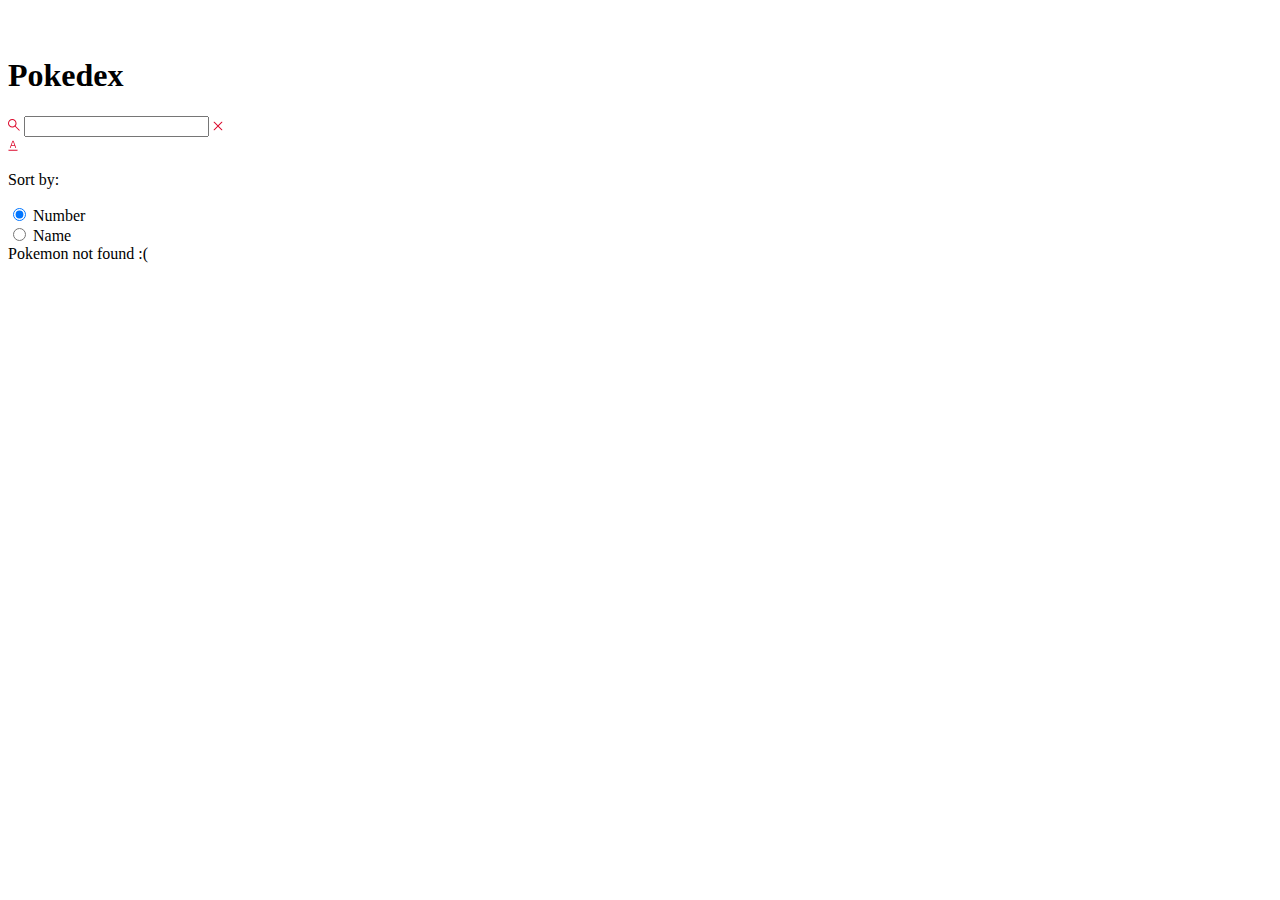
==== index.html @ df61dc1d "Commit message describing the changes" ====
<!DOCTYPE html>
<html lang="en">
<head>
    <meta charset="UTF-8">
    <meta http-equiv="X-UA-Compatible" content="IE=edge">
    <meta name="viewport" content="width=device-width, initial-scale=1.0">
    <title>Document</title>
    <script src = "./pokemon.js" defer></script>
</head>
<body>
    <main class = "main">
        <header class = "header-home">
            <div class = "container">
                <div class = "logo-wrapper">
                    <img src = "./assets/pokeball.svg" alt = "pokeball"/>
                    <h1>Pokedex</h1>
                </div>
                <div class = "search-wrapper">
                    <div class = "search-box">
                        <img 
                        src = "./assets/search.svg" 
                        alt = "search icon" 
                        class = "search_icon"
                        />
                        <input 
                        type = "text" 
                        class= "search-input body3-fonts"
                        placeholders="Search"
                        id = "search_input"
                        />
                        <img 
                        src = "./assets/cross.svg"
                        alt = "close icon"
                        class = "search-close-icon" 
                        id = "search-close-icon"
                        />
                    </div>
                <div class = "sort-wrapper">
                    <div class = "sort-box">
                        <img 
                        src = "assets/sorting.svg"
                        alt = "sorting icon" 
                        class = "sort_icon"
                        id = "sort_icon"
                        />
                    </div>
                    <div class = "filter-wrapper">
                        <p class = "body2-fonts">Sort by: </p>
                        <div class = "filter-wrap">
                            <div>
                                <input 
                                type = "radio" 
                                id = "number"
                                name = "filters"
                                value = "number"
                                checked                              
                                />
                                <label for = "number"
                                class = "body3-fonts">Number</label>
                            </div>
                            <div>
                                <input 
                                type = "radio" 
                                id = "name"
                                name = "filters"
                                value = "name"
                                />
                                <label for = "name"
                                class = "body3-fonts">Name</label>
                            </div>
                        </div> 
                    </div>
                </div>
                </div>
            </div>
        </header>
        <section class = "pokemon-list">
            <div class = "container">
                <div class = "list-wrapper"></div>
            </div>
            <div id = "not-found-pokemon">Pokemon not found :(</div>
        </section>
    </main>
</body>
</html>
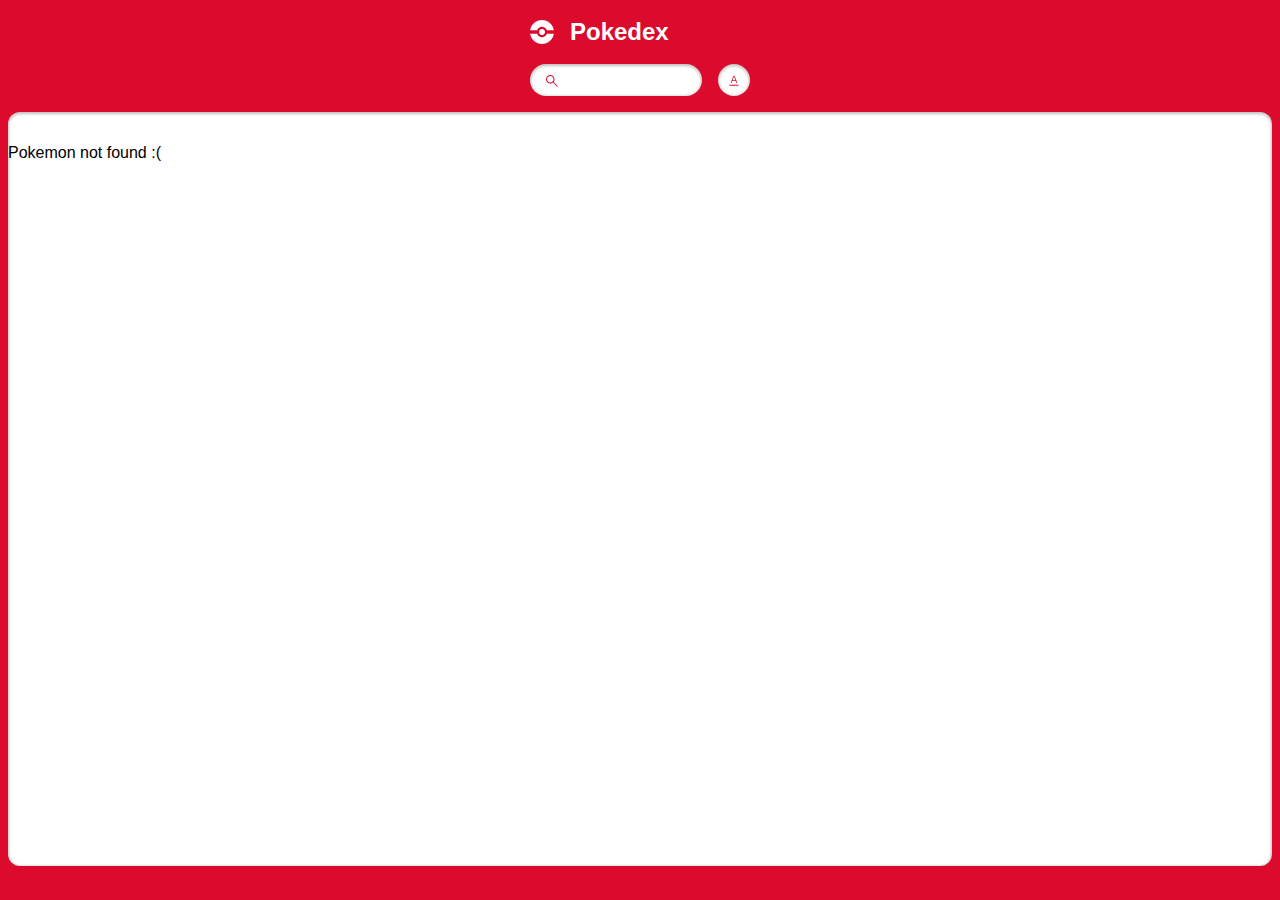
==== commit 8728e735: "added css and finished up detail.html" ====
--- a/index.html
+++ b/index.html
@@ -5,6 +5,7 @@
     <meta http-equiv="X-UA-Compatible" content="IE=edge">
     <meta name="viewport" content="width=device-width, initial-scale=1.0">
     <title>Document</title>
+    <link rel="stylesheet" href="style.css">
     <script src = "./pokemon.js" defer></script>
 </head>
 <body>
@@ -16,17 +17,17 @@
                     <h1>Pokedex</h1>
                 </div>
                 <div class = "search-wrapper">
-                    <div class = "search-box">
+                    <div class = "search-wrap">
                         <img 
                         src = "./assets/search.svg" 
                         alt = "search icon" 
-                        class = "search_icon"
+                        class = "search-icon"
                         />
                         <input 
                         type = "text" 
                         class= "search-input body3-fonts"
                         placeholders="Search"
-                        id = "search_input"
+                        id = "search-input"
                         />
                         <img 
                         src = "./assets/cross.svg"
@@ -36,11 +37,11 @@
                         />
                     </div>
                 <div class = "sort-wrapper">
-                    <div class = "sort-box">
+                    <div class = "sort-wrap">
                         <img 
                         src = "assets/sorting.svg"
                         alt = "sorting icon" 
-                        class = "sort_icon"
+                        class = "sort-icon"
                         id = "sort_icon"
                         />
                     </div>
--- a/style.css
+++ b/style.css
@@ -0,0 +1,533 @@
+:root {
+  --identity-primary: #dc0a2d;
+
+  --grayscale-dark: #212121;
+  --grayscale-medium: #666666;
+  --grayscale-light: #e0e0e0;
+  --grayscale-background: #efefef;
+  --grayscale-white: #ffffff;
+
+  --headline-font-size: 24px;
+  --body1-font-size: 14px;
+  --body2-font-size: 12px;
+  --body3-font-size: 10px;
+  --subtitle1-font-size: 14px;
+  --subtitle2-font-size: 12px;
+  --subtitle3-font-size: 10px;
+  --caption-font-size: 8px;
+
+  --headline-line-height: 32px;
+  --common-line-height: 16px;
+  --caption-line-height: 12px;
+
+  --font-weight-regular: 400;
+  --font-weight-bold: 700;
+
+  --drop-shadow: 0px 1px 3px 1px rgba(0, 0, 0, 0.2);
+  --drop-shadow-hover: 0px 3px 12px 3px rgba(0, 0, 0, 0.2);
+  --drop-shadow-inner: 0px 1px 3px 1px rgba(0, 0, 0, 0.25) inset;
+}
+
+h2,
+h3,
+h4,
+.body1-fonts,
+.body2-fonts,
+.body3-fonts {
+  line-height: var(--common-line-height);
+}
+
+h1 {
+  font-size: var(--headline-font-size);
+  line-height: var(--headline-line-height);
+}
+
+h2 {
+  font-size: var(--subtitle1-font-size);
+}
+
+h3 {
+  font-size: var(--subtitle2-font-size);
+}
+
+h4 {
+  font-size: var(--subtitle3-font-size);
+}
+
+.body1-fonts {
+  font-size: var(--body1-font-size);
+}
+
+.body2-fonts {
+  font-size: var(--body2-font-size);
+}
+
+.body3-fonts {
+  font-size: var(--body3-font-size);
+}
+
+.caption-fonts {
+  font-size: var(--caption-font-size);
+  line-height: var(--caption-line-height);
+}
+
+input:focus-visible {
+  outline: 0;
+}
+
+.featured-img a.arrow.hidden {
+  display: none;
+}
+
+body {
+  margin: 0;
+  height: 100vh;
+  width: 100vw;
+  box-sizing: border-box;
+  font-family: "Poppins", sans-serif;
+}
+
+.main {
+  margin: 0;
+  padding: 0;
+  background-color: var(--identity-primary);
+  height: 100vh;
+  width: 100vw;
+  display: flex;
+  flex-direction: column;
+  align-items: center;
+  gap: 1rem;
+  min-height: 100%;
+}
+
+.header.home {
+  width: 90%;
+}
+
+.container {
+  width: 100%;
+  margin: 0;
+}
+
+.logo-wrapper {
+  display: flex;
+  align-items: center;
+}
+
+.logo-wrapper > h1 {
+  color: var(--grayscale-white);
+}
+
+.logo-wrapper > img {
+  margin-right: 16px;
+}
+
+.search-wrapper,
+.search-wrap {
+  display: flex;
+  align-items: center;
+  width: 100%;
+  gap: 16px;
+}
+
+.search-wrap {
+  position: relative;
+  background-color: var(--grayscale-white);
+  border-radius: 16px;
+  box-shadow: var(--drop-shadow-inner);
+  height: 32px;
+  gap: 8px;
+}
+
+.search-icon {
+  margin-left: 16px;
+}
+
+.search-wrap svg path {
+  fill: var(--identity-primary);
+}
+
+.search-wrap > input {
+  width: 60%;
+  border: none;
+}
+
+.sort-wrapper {
+  position: relative;
+}
+
+.sort-wrap {
+  background-color: var(--grayscale-white);
+  border-radius: 100%;
+  min-width: 2rem;
+  min-height: 2rem;
+  box-shadow: var(--drop-shadow-inner);
+  display: flex;
+  align-items: center;
+  justify-content: center;
+  position: relative;
+}
+
+.search-close-icon {
+  position: absolute;
+  right: 1rem;
+  display: none;
+  cursor: pointer;
+}
+
+.search-close-icon-visible {
+  display: block;
+}
+
+.filter-wrapper {
+  position: absolute;
+  background: var(--identity-primary);
+  border: 4px solid var(--identity-primary);
+  border-top: 0;
+  border-radius: 12px;
+  padding: 0px 4px 4px 4px;
+  right: 0px;
+  box-shadow: var(--drop-shadow-hover);
+  min-width: 113px;
+  top: 40px;
+  display: none;
+  z-index: 5000;
+}
+
+.filter-wrapper-open {
+  display: block;
+}
+
+.filter-wrapper-overlay .main::before {
+  background-color: rgba(0, 0, 0, 0.4);
+  width: 100%;
+  height: 100%;
+  position: absolute;
+  left: 0;
+  right: 0;
+  top: 0;
+  bottom: 0;
+  z-index: 2;
+}
+
+.filter-wrapper > .body2-fonts {
+  color: var(--grayscale-white);
+  font-weight: var(--font-weight-bold);
+  padding: 16px 20px;
+}
+
+.filter-wrap {
+  background-color: var(--grayscale-white);
+  box-shadow: var(--drop-shadow-inner);
+  padding: 16px 20px;
+  border-radius: 8px;
+}
+
+.filter-wrap > div {
+  display: flex;
+  align-items: center;
+  gap: 8px;
+  margin-bottom: 16px;
+}
+
+.filter-wrap > div:last-child {
+  margin-bottom: 0px;
+}
+
+.filter-wrap input {
+  accent-color: var(--identity-primary);
+}
+
+.pokemon-list {
+  background-color: var(--grayscale-white);
+  box-shadow: var(--drop-shadow-inner);
+  border-radius: 0.75rem;
+  min-height: calc(85.5% - 1rem);
+  width: calc(100% - 1rem);
+  max-height: 100px;
+  overflow-y: auto;
+}
+
+.list-wrapper {
+  margin: 1rem 0;
+  display: flex;
+  align-items: center;
+  justify-content: center;
+  flex-wrap: wrap;
+  gap: 0.75rem;
+}
+
+.list-item {
+  border-radius: 8px;
+  box-shadow: var(--drop-shadow);
+  background-color: var(--grayscale-white);
+  width: 8.85rem;
+  height: 8.85rem;
+  text-align: center;
+  text-decoration: none;
+  cursor: pointer;
+}
+
+.list-item .number-wrap {
+  min-height: 16px;
+  text-align: right;
+  padding: 0 8px;
+  color: var(--grayscale-medium);
+}
+
+.list-item .name-wrap {
+  border-radius: 7px;
+  background-color: var(--grayscale-background);
+  padding: 24px 8px 4px 8px;
+  color: var(--grayscale-dark);
+  margin-top: -18px;
+}
+
+.list-item .img-wrap {
+  width: 72px;
+  height: 72px;
+  margin: auto;
+}
+
+.list-item .img-wrap img {
+  width: 100%;
+  height: 100%;
+}
+
+/* detail page */
+
+.detail-main .header {
+  padding: 20px 20px 24px 20px;
+  position: relative;
+  z-index: 2;
+}
+
+.detail-main .header-wrapper {
+  display: flex;
+  align-items: center;
+  justify-content: space-between;
+  column-gap: 15px;
+}
+
+.detail-main .header-wrap {
+  display: flex;
+  align-items: center;
+  column-gap: 8px;
+}
+
+.detail-main .back-btn-wrap {
+  max-height: 32px;
+}
+
+.detail-main .back-btn-wrap path,
+.detail-main .header-wrapper p,
+.detail-main .header-wrapper h1 {
+  fill: var(--grayscale-white);
+  color: var(--grayscale-white);
+}
+
+.detail-main .pokemon-id-wrap p {
+  font-weight: var(--font-weight-bold);
+}
+
+.detail-img-wrapper {
+  width: 200px;
+  height: 200px;
+  margin: auto;
+  position: relative;
+  z-index: 3;
+}
+
+.detail-img-wrapper img {
+  width: 100%;
+  height: 100%;
+}
+
+.detail-card-detail-wrapper {
+  border-radius: 8px;
+  background-color: var(--grayscale-white);
+  box-shadow: var(--drop-shadow-inner);
+  padding: 56px 20px 20px 20px;
+  margin-top: -50px;
+  display: flex;
+  flex-direction: column;
+  position: relative;
+  z-index: 2;
+}
+
+.power-wrapper {
+  display: flex;
+  justify-content: center;
+  align-items: center;
+  flex-wrap: wrap;
+  gap: 16px;
+}
+
+.power-wrapper > p {
+  border-radius: 10px;
+  padding: 2px 8px;
+  font-weight: var(--font-weight-bold);
+  color: var(--grayscale-white);
+  text-transform: capitalize;
+  background-color: #74cb48;
+}
+
+.pokemon-detail.move p {
+  text-transform: capitalize;
+  word-break: break-all;
+}
+
+.list-item .name-wrap p {
+  text-transform: capitalize;
+}
+
+.detail-card-detail-wrapper .about-text {
+  font-weight: var(--font-weight-bold);
+  text-align: center;
+}
+
+.pokemon-detail-wrapper {
+  display: flex;
+  align-items: flex-end;
+}
+
+.pokemon-detail-wrapper .pokemon-detail-wrap {
+  flex: 1;
+  text-align: center;
+  position: relative;
+}
+
+.pokemon-detail-wrap:before {
+  content: "";
+  background-color: var(--grayscale-light);
+  width: 1px;
+  height: 100%;
+  position: absolute;
+  right: 0;
+  top: 0;
+  bottom: 0;
+  margin: auto;
+}
+
+.pokemon-detail-wrap:last-child::before {
+  display: none;
+}
+
+.pokemon-detail {
+  display: flex;
+  justify-content: center;
+  align-items: center;
+  padding: 8px 20px;
+  gap: 8px;
+}
+
+.pokemon-detail-wrapper {
+  min-height: 76px;
+}
+
+.pokemon-detail.move {
+  flex-direction: column;
+  gap: 0;
+  align-items: center;
+  padding: 8px 5px;
+}
+
+.pokemon-detail-wrap > .caption-fonts {
+  color: var(--grayscale-medium);
+}
+
+.pokemon-detail-wrap .straighten {
+  transform: rotate(90deg);
+}
+
+.detail-card-detail-wrapper .pokemon-description {
+  color: var(--grayscale-dark);
+  text-align: center;
+}
+
+.stats-wrap {
+  display: flex;
+  align-items: center;
+}
+
+.stats-wrap p {
+  color: var(--grayscale-dark);
+  margin-right: 8px;
+  min-width: 19px;
+}
+
+.stats-wrap p.stats {
+  text-align: right;
+  padding-right: 8px;
+  min-width: 35px;
+  border-right: 1px solid var(--grayscale-light);
+  font-weight: var(--font-weight-bold);
+}
+
+.stats-wrap .progress-bar {
+  flex: 1;
+  border-radius: 4px;
+  height: 4px;
+}
+
+.stats-wrap .progress-bar::-webkit-progress-bar {
+  border-radius: 4px;
+}
+
+.stats-wrap .progress-bar::-webkit-progress-value {
+  border-radius: 4px;
+}
+
+.detail-bg {
+  position: absolute;
+  z-index: 1;
+  right: 8px;
+  top: 8px;
+  opacity: 0.1;
+}
+
+.detail-bg path {
+  fill: var(--grayscale-white);
+}
+
+div#not-found-message {
+  display: none;
+  position: absolute;
+  left: 50%;
+  top: 50%;
+  transform: translate(-50%, -50%);
+  font-size: 20px;
+  font-weight: 600;
+}
+
+.arrow img {
+  -webkit-filter: brightness(0) grayscale(1) invert(1);
+  filter: brightness(0) grayscale(1) invert(1);
+  width: 28px;
+}
+
+.featured-img {
+  position: relative;
+}
+
+.featured-img a.arrow {
+  display: inline-block;
+  position: absolute;
+  top: 50%;
+  transform: translateY(-50%);
+  z-index: 999;
+}
+
+.featured-img a.arrow.left-arrow {
+  left: -2rem;
+}
+
+.featured-img a.arrow.right-arrow {
+  right: -2rem;
+}
+
+.detail-main.main {
+  height: max-content;
+  border-color: transparent;
+  background-color: transparent;
+}
